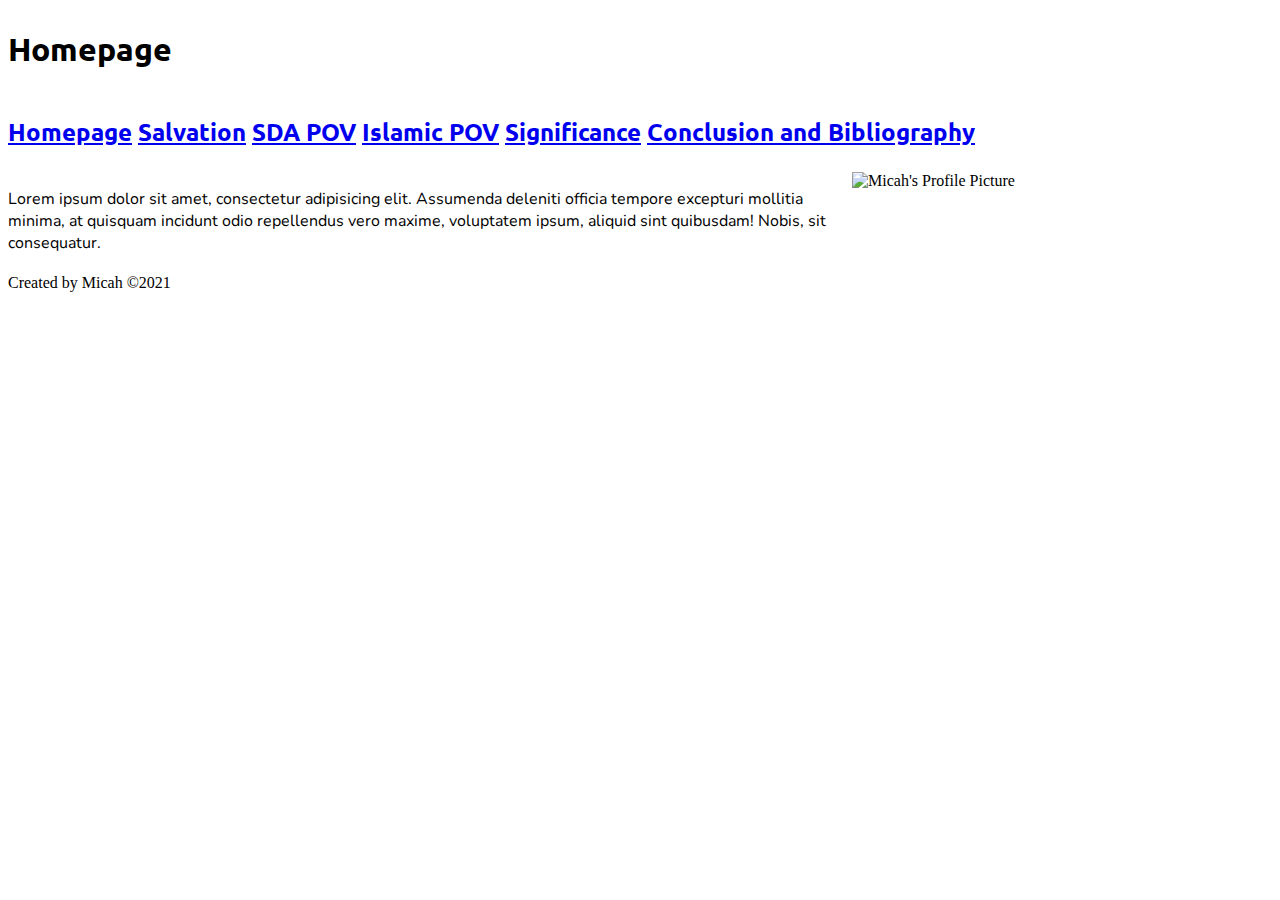
==== index.html @ c7fe278b "Created first wireframe page" ====
<!DOCTYPE html>
<html lang="en">
<head>
    <meta charset="UTF-8">
    <meta http-equiv="X-UA-Compatible" content="IE=edge">
    <meta name="viewport" content="width=device-width, initial-scale=1.0">
    <title>Mr Peehikuru</title>
    <link rel="stylesheet" href="style.css">
</head>
<body>

    <div class="container">

        <div class="title">
            <h1>Homepage</h1>
        </div><!--Title of current page-->
        
        <div class="navigation">
            <h2>
            <a href="#">Homepage</a>
            <a href="Salvation.html">Salvation</a>
            <a href="SDA.html">SDA POV</a>
            <a href="Islam.html">Islamic POV</a>
            <a href="Significance.html">Significance</a>
            <a href="Conclusion.html">Conclusion and Bibliography</a>
            </h2>
        </div><!--Navigation bar-->
        
        <div class="paragraph_one">
            <!--Dummy text using Lorem Ipsum-->
            <p>Lorem ipsum dolor sit amet, consectetur adipisicing elit. Assumenda deleniti officia tempore excepturi mollitia minima, at quisquam incidunt odio repellendus vero maxime, voluptatem ipsum, aliquid sint quibusdam! Nobis, sit consequatur.</p>
        </div>
        
        <div class="image_one">
            <!--Add an image source of myself-->
            <img width="100%" src="" alt="Micah's Profile Picture" title="Micah Peehikuru">
        </div>
        
        <div class="footer">
            Created by Micah ©2021
        </div><!--Footer-->
    </div>
</body>
</html>
---- style.css ----
@import url('https://fonts.googleapis.com/css2?family=Nunito:ital,wght@1,300&family=Ubuntu:wght@300&display=swap');

.container {
    display: grid;
    grid-template-columns: 2fr 1fr;
    grid-template-rows: auto;
    grid-template-areas:
    "title title"
    "navigation navigation"
    "paragraph_one image_one"
    "footer footer";
    grid-gap: 4px;

}
@media only screen and (max-width: 600px) {
    .container {
     grid-template-columns: 1fr;
     grid-template-rows: auto;
     grid-template-areas: 
     "title"
     "navigation"
     "image_one"
     "paragraph_one"
     "footer";
    }
  }

.div {
resize: both;
overflow: auto;
}

.title {
    grid-area: title;
}

.navigation {
    grid-area: navigation;
}

.paragraph_one {
    grid-area: paragraph_one;
}

.image_one {
    grid-area: image_one;
}

.footer {
    grid-area: footer;
}



h1  {
    font-family: 'Ubuntu', sans-serif;
}

h2  {
    font-family: 'Ubuntu', sans-serif;
}

h3  {
    font-family: 'Ubuntu', sans-serif;
}

h4  {
    font-family: 'Ubuntu', sans-serif;
}

p   {
    font-family: 'Nunito', sans-serif;
}
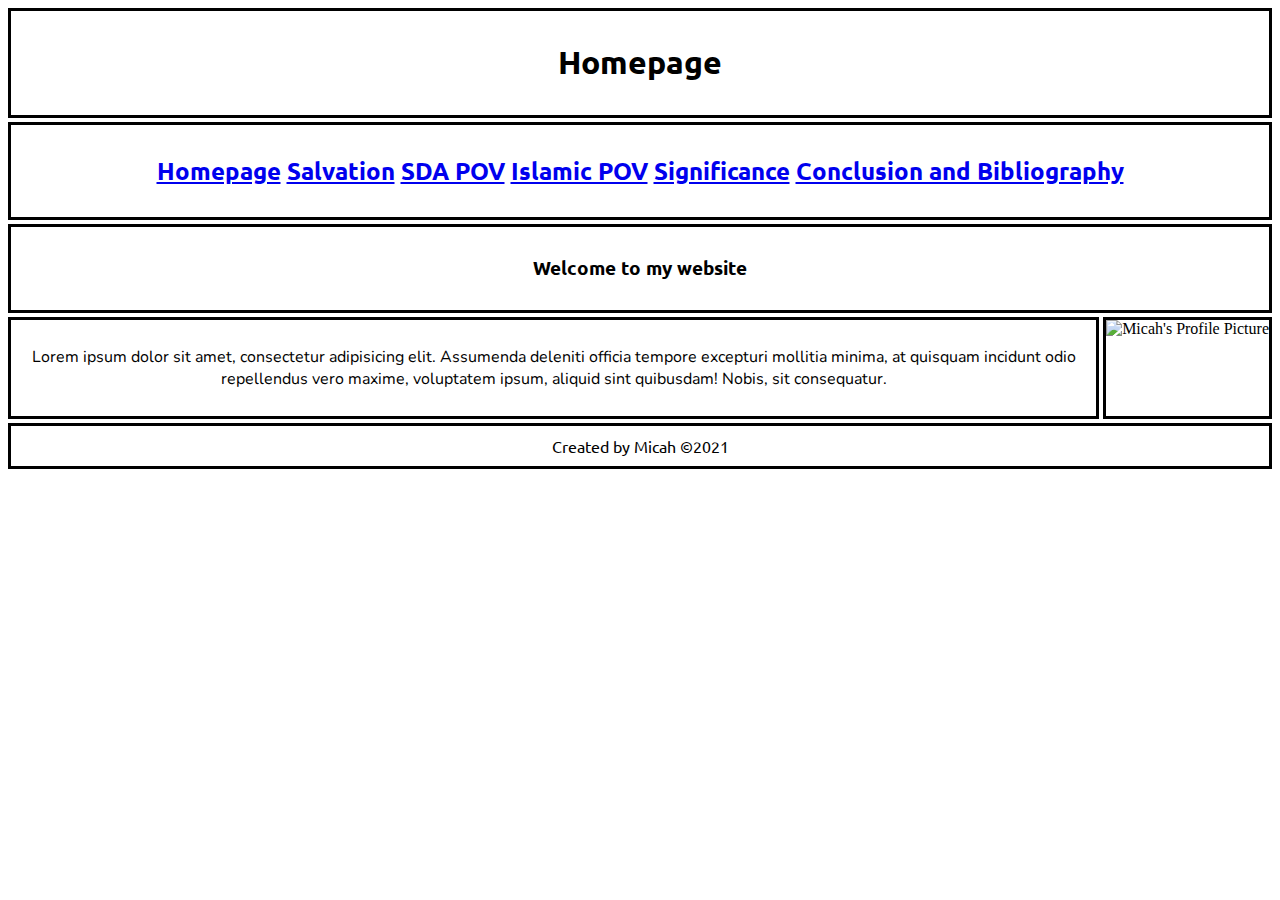
==== commit 8b75f1cb: "completed average style of my first page" ====
--- a/index.html
+++ b/index.html
@@ -4,7 +4,7 @@
     <meta charset="UTF-8">
     <meta http-equiv="X-UA-Compatible" content="IE=edge">
     <meta name="viewport" content="width=device-width, initial-scale=1.0">
-    <title>Mr Peehikuru</title>
+    <title>Salvation x Computer Assessment</title>
     <link rel="stylesheet" href="style.css">
 </head>
 <body>
@@ -26,6 +26,10 @@
             </h2>
         </div><!--Navigation bar-->
         
+        <div class="header">
+            <h3>Welcome to my website</h3>
+        </div><!--Header for the page-->        
+
         <div class="paragraph_one">
             <!--Dummy text using Lorem Ipsum-->
             <p>Lorem ipsum dolor sit amet, consectetur adipisicing elit. Assumenda deleniti officia tempore excepturi mollitia minima, at quisquam incidunt odio repellendus vero maxime, voluptatem ipsum, aliquid sint quibusdam! Nobis, sit consequatur.</p>
@@ -37,7 +41,7 @@
         </div>
         
         <div class="footer">
-            Created by Micah ©2021
+            <footer>Created by Micah ©2021</footer> 
         </div><!--Footer-->
     </div>
 </body>
--- a/style.css
+++ b/style.css
@@ -1,17 +1,21 @@
+/* imported url from google fonts which include the reference from where they come from */
 @import url('https://fonts.googleapis.com/css2?family=Nunito:ital,wght@1,300&family=Ubuntu:wght@300&display=swap');
 
+/* seperates the window view from the phone view*/
 .container {
     display: grid;
     grid-template-columns: 2fr 1fr;
     grid-template-rows: auto;
     grid-template-areas:
-    "title title"
-    "navigation navigation"
-    "paragraph_one image_one"
-    "footer footer";
+    "title title title"
+    "navigation navigation navigation"
+    "header header header"
+    "paragraph_one paragraph_one image_one"
+    "footer footer footer";
     grid-gap: 4px;
+}
 
-}
+/* seperates the phone view from the windows view*/
 @media only screen and (max-width: 600px) {
     .container {
      grid-template-columns: 1fr;
@@ -19,44 +23,86 @@
      grid-template-areas: 
      "title"
      "navigation"
+     "header"
      "image_one"
      "paragraph_one"
      "footer";
     }
   }
 
+/* designated parts for the style of each of box */
 .div {
-resize: both;
-overflow: auto;
+    resize: both;
+    overflow: auto;
+    background-color: solid rgb(0, 0, 0);
 }
 
+/* designated parts for the style of each of box */
 .title {
     grid-area: title;
+    padding: 10px;
+    border: solid rgb(0, 0, 0);
+    text-align: center;
+    margin: 0;
+    background-color: rgb(255, 255, 255);
 }
 
+/* designated parts for the style of each of box */
 .navigation {
     grid-area: navigation;
+    padding: 10px;
+    border: solid rgb(0, 0, 0);
+    float: center;
+    text-align: center;
+    margin: 0;
+    background-color: rgb(255, 255, 255);
 }
 
+/* designated parts for the style of each of box */
+.header {
+    grid-area: header;
+    padding: 10px;
+    border: solid rgb(0, 0, 0);
+    float: center;
+    text-align: center;
+    margin: 0;
+    background-color: rgb(255, 255, 255);
+}
+
+/* designated parts for the style of each of box */
 .paragraph_one {
     grid-area: paragraph_one;
+    padding: 10px;
+    border: solid rgb(0, 0, 0);
+    text-align: center;
+    margin: 0;
+    background-color: rgb(255, 255, 255);
 }
 
+/* designated parts for the style of each of box */
 .image_one {
     grid-area: image_one;
+    border: solid rgb(0, 0, 0);
+    background-color: rgb(255, 255, 255);
 }
 
+/* designated parts for the style of each of box */
 .footer {
     grid-area: footer;
+    padding: 10px;
+    border: solid rgb(0, 0, 0);
+    text-align: center;
+    margin: 0;
+    background-color: rgb(255, 255, 255);
 }
 
 
-
+/* names of fonts used for the following tags as well as the size of the fonts taken care of */
 h1  {
     font-family: 'Ubuntu', sans-serif;
 }
 
-h2  {
+h2 {
     font-family: 'Ubuntu', sans-serif;
 }
 
@@ -64,10 +110,36 @@
     font-family: 'Ubuntu', sans-serif;
 }
 
-h4  {
+footer  {
     font-family: 'Ubuntu', sans-serif;
 }
 
 p   {
     font-family: 'Nunito', sans-serif;
+}
+
+/*describes the action taking place revolved around the links to the other pages*/
+a:visted {
+    color: rgb(0, 0, 255) ;
+    background-color: transparent;
+    text-decoration: none;
+}
+
+a:hover {
+    color: rgb(128, 128, 128);
+    background-color: transparent;
+    text-decoration: underline;
+}
+
+a:active {
+    color: rgb(255, 255, 255);
+    background-color: transparent;
+    text-decoration: underline;
+}
+
+/* determines the size of the image */
+img {
+    max-width: 100%;
+    max-height: 100%;
+    object-fit: cover;
 }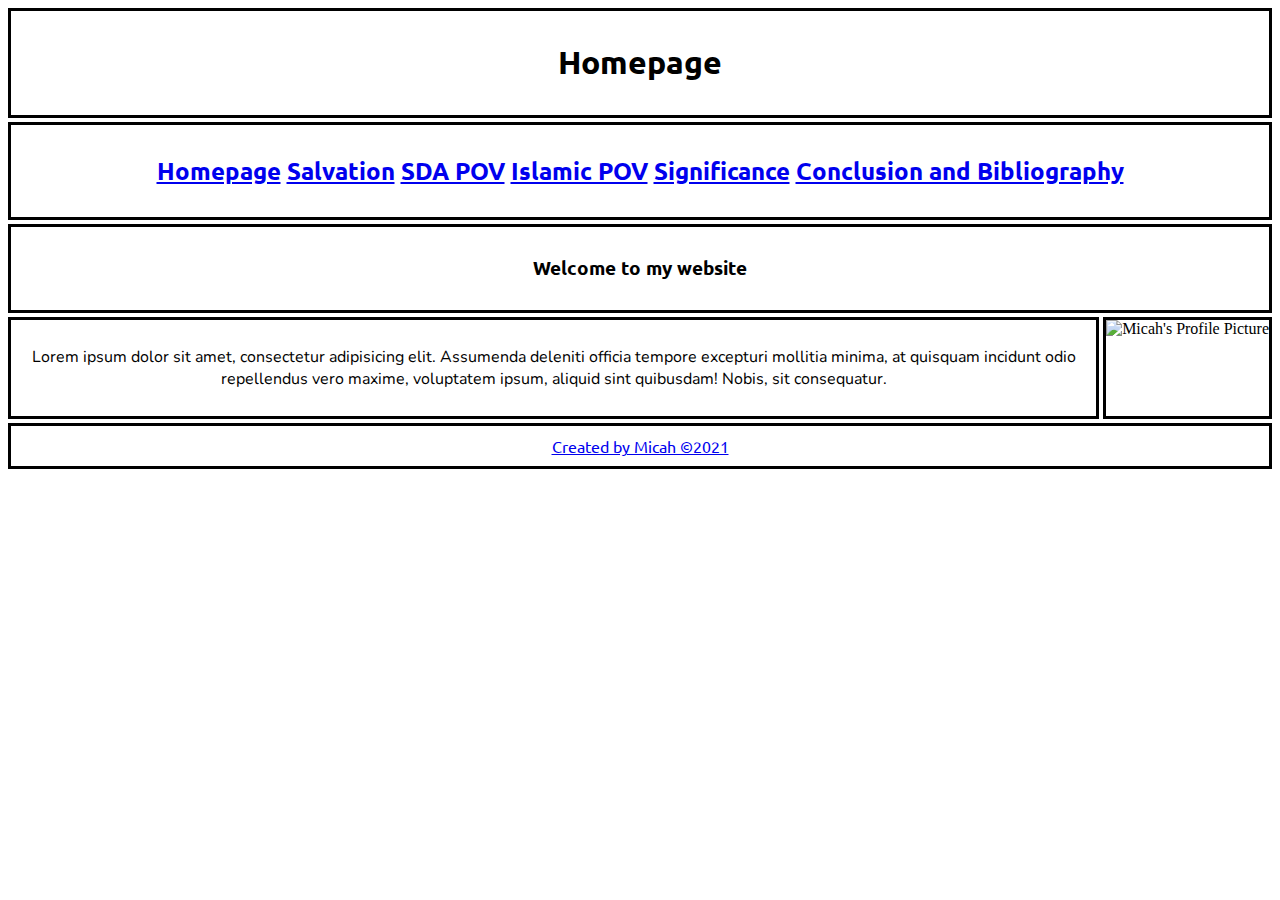
==== commit ccbd6294: "Made changes to code for it to work on replit" ====
--- a/index.html
+++ b/index.html
@@ -1,48 +1,58 @@
 <!DOCTYPE html>
 <html lang="en">
+
 <head>
-    <meta charset="UTF-8">
-    <meta http-equiv="X-UA-Compatible" content="IE=edge">
-    <meta name="viewport" content="width=device-width, initial-scale=1.0">
-    <title>Salvation x Computer Assessment</title>
-    <link rel="stylesheet" href="style.css">
+  <meta charset="UTF-8">
+  <meta http-equiv="X-UA-Compatible" content="IE=edge">
+  <meta name="viewport" content="width=device-width, initial-scale=1.0">
+  <title>Salvation x Computer Assessment</title>
+  <link rel="stylesheet" href="style.css
+    ">
 </head>
+
 <body>
 
-    <div class="container">
+  <div class="container">
 
-        <div class="title">
-            <h1>Homepage</h1>
-        </div><!--Title of current page-->
-        
-        <div class="navigation">
-            <h2>
-            <a href="#">Homepage</a>
-            <a href="Salvation.html">Salvation</a>
-            <a href="SDA.html">SDA POV</a>
-            <a href="Islam.html">Islamic POV</a>
-            <a href="Significance.html">Significance</a>
-            <a href="Conclusion.html">Conclusion and Bibliography</a>
-            </h2>
-        </div><!--Navigation bar-->
-        
-        <div class="header">
-            <h3>Welcome to my website</h3>
-        </div><!--Header for the page-->        
+    <div class="title">
+      <h1>Homepage</h1>
+    </div>
+    <!--Title of current page-->
 
-        <div class="paragraph_one">
-            <!--Dummy text using Lorem Ipsum-->
-            <p>Lorem ipsum dolor sit amet, consectetur adipisicing elit. Assumenda deleniti officia tempore excepturi mollitia minima, at quisquam incidunt odio repellendus vero maxime, voluptatem ipsum, aliquid sint quibusdam! Nobis, sit consequatur.</p>
-        </div>
-        
-        <div class="image_one">
-            <!--Add an image source of myself-->
-            <img width="100%" src="" alt="Micah's Profile Picture" title="Micah Peehikuru">
-        </div>
-        
-        <div class="footer">
-            <footer>Created by Micah ©2021</footer> 
-        </div><!--Footer-->
+    <div class="navigation">
+      <h2>
+        <a href="#">Homepage</a>
+        <a href="Salvation.html">Salvation</a>
+        <a href="SDA.html">SDA POV</a>
+        <a href="Islam.html">Islamic POV</a>
+        <a href="Significance.html">Significance</a>
+        <a href="Conclusion.html">Conclusion and Bibliography</a>
+      </h2>
     </div>
+    <!--Navigation bar-->
+
+    <div class="header">
+      <h3>Welcome to my website</h3>
+    </div>
+    <!--Header for the page-->
+
+    <div class="paragraph_one">
+      <!--Dummy text using Lorem Ipsum-->
+      <p>Lorem ipsum dolor sit amet, consectetur adipisicing elit. Assumenda deleniti officia tempore excepturi mollitia
+        minima, at quisquam incidunt odio repellendus vero maxime, voluptatem ipsum, aliquid sint quibusdam! Nobis, sit
+        consequatur.</p>
+    </div>
+
+    <div class="image_one">
+      <!--Add an image source of myself-->
+      <img width="100%" src="" alt="Micah's Profile Picture" title="Micah Peehikuru">
+    </div>
+
+    <div class="footer">
+      <footer><a href="https://www.youtube.com/watch?v=dQw4w9WgXcQ">Created by Micah ©2021</a></footer>
+    </div>
+    <!--Footer-->
+  </div>
 </body>
+
 </html>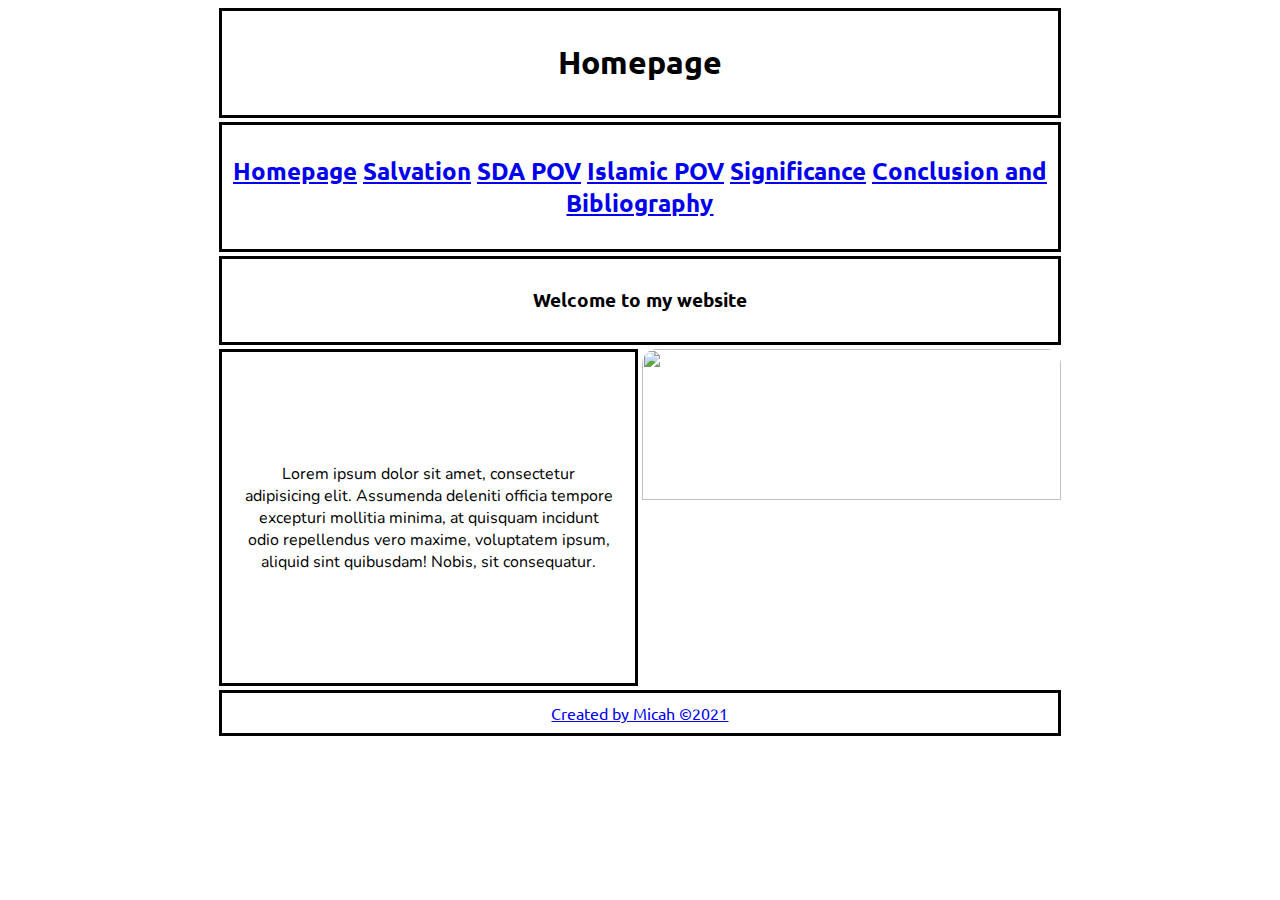
==== commit 90a4c88a: "made changes" ====
--- a/index.html
+++ b/index.html
@@ -43,10 +43,13 @@
         consequatur.</p>
     </div>
 
-    <div class="image_one">
-      <!--Add an image source of myself-->
-      <img width="100%" src="" alt="Micah's Profile Picture" title="Micah Peehikuru">
+    <div class="image_hover">
+      <img src="https://images.unsplash.com/photo-1599566150163-29194dcaad36?ixlib=rb-4.0.3&ixid=MnwxMjA3fDB8MHxwaG90by1wYWdlfHx8fGVufDB8fHx8&auto=format&fit=crop&w=687&q=80">
+      <div class="layer">
+        <h3>This is so me ;)</h3>
+      </div>
     </div>
+    <!--profile picture-->
 
     <div class="footer">
       <footer><a href="https://www.youtube.com/watch?v=dQw4w9WgXcQ">Created by Micah ©2021</a></footer>
--- a/style.css
+++ b/style.css
@@ -4,14 +4,14 @@
 /* seperates the window view from the phone view*/
 .container {
     display: grid;
-    grid-template-columns: 2fr 1fr;
+    grid-template-columns: 1fr 1fr 1fr 1fr 1fr 1fr;
     grid-template-rows: auto;
     grid-template-areas:
-    "title title title"
-    "navigation navigation navigation"
-    "header header header"
-    "paragraph_one paragraph_one image_one"
-    "footer footer footer";
+    "blankOne title title title title blankTwo" 
+    "blankThree navigation navigation navigation navigation blankFour"
+    "blankFive header header header header blankSix"
+    "blankSeven paragraph_one paragraph_one image_hover image_hover blankEight"
+    "blankNine footer footer footer footer blankTen";
     grid-gap: 4px;
 }
 
@@ -24,7 +24,7 @@
      "title"
      "navigation"
      "header"
-     "image_one"
+     "image_hover"
      "paragraph_one"
      "footer";
     }
@@ -72,18 +72,64 @@
 /* designated parts for the style of each of box */
 .paragraph_one {
     grid-area: paragraph_one;
-    padding: 10px;
-    border: solid rgb(0, 0, 0);
-    text-align: center;
-    margin: 0;
-    background-color: rgb(255, 255, 255);
-}
-
-/* designated parts for the style of each of box */
-.image_one {
-    grid-area: image_one;
-    border: solid rgb(0, 0, 0);
-    background-color: rgb(255, 255, 255);
+    padding: 94.5px 22px;
+    border: solid rgb(0, 0, 0);
+    text-align: center;
+    margin: 0;
+    background-color: rgb(255, 255, 255);
+}
+
+/* designated parts for the style of each of box */
+.image_hover h1 {
+    text-shadow: 0px -5px 5px rgb(128, 128, 128);
+}
+
+.image_hover {
+    grid-area: image_hover;
+    flex-basis: 32%;
+    border-radius: 15px;
+    margin-bottom: 30px;
+    position: relative;
+    overflow: hidden;
+}
+
+.image_hover img {
+    width: 100%;
+    height:70%;
+    display: block;
+    position: relative;
+}
+
+.layer {
+    background: transparent;
+    height: 70%;
+    width: 100%;
+    position: absolute;
+    left: 0px;
+    bottom: 0px;
+    transition: 0.5s;
+    text-align: center;
+}
+
+.layer:hover {
+    background: rgba(180, 174, 174, .6);
+}
+
+.layer h3 {
+    width: 100%;
+    font-weight: 500;
+    font-size: 26px;
+    bottom: 0;
+    left: 50%;
+    transform: translateX(-50%);
+    position: absolute;
+    opacity: 0;
+    transition: 0.5s;
+}
+
+.layer:hover h3 {
+    bottom: 49%;
+    opacity: 5;
 }
 
 /* designated parts for the style of each of box */
@@ -95,7 +141,46 @@
     margin: 0;
     background-color: rgb(255, 255, 255);
 }
-
+/* creates blank spaces to center my website */
+.blankOne {
+    grid-area: blankOne;
+}
+
+.blankTwo {
+    grid-area: blankTwo;
+}
+
+.blankThree {
+    grid-area: blankThree;
+}
+
+.blankFour {
+    grid-area: blankFour;
+}
+
+.blankFive {
+  grid-area: blankFive;
+}
+
+.blankSix {
+  grid-area: blankSix;
+}
+
+.blankSeven {
+  grid-area: blankSeven;
+}
+
+.blankEight {
+  grid-area: blankEight;
+}
+
+.blankNine {
+  grid-area: blankNine;
+}
+
+.blankTen {
+  grid-area: blankTen;
+}
 
 /* names of fonts used for the following tags as well as the size of the fonts taken care of */
 h1  {
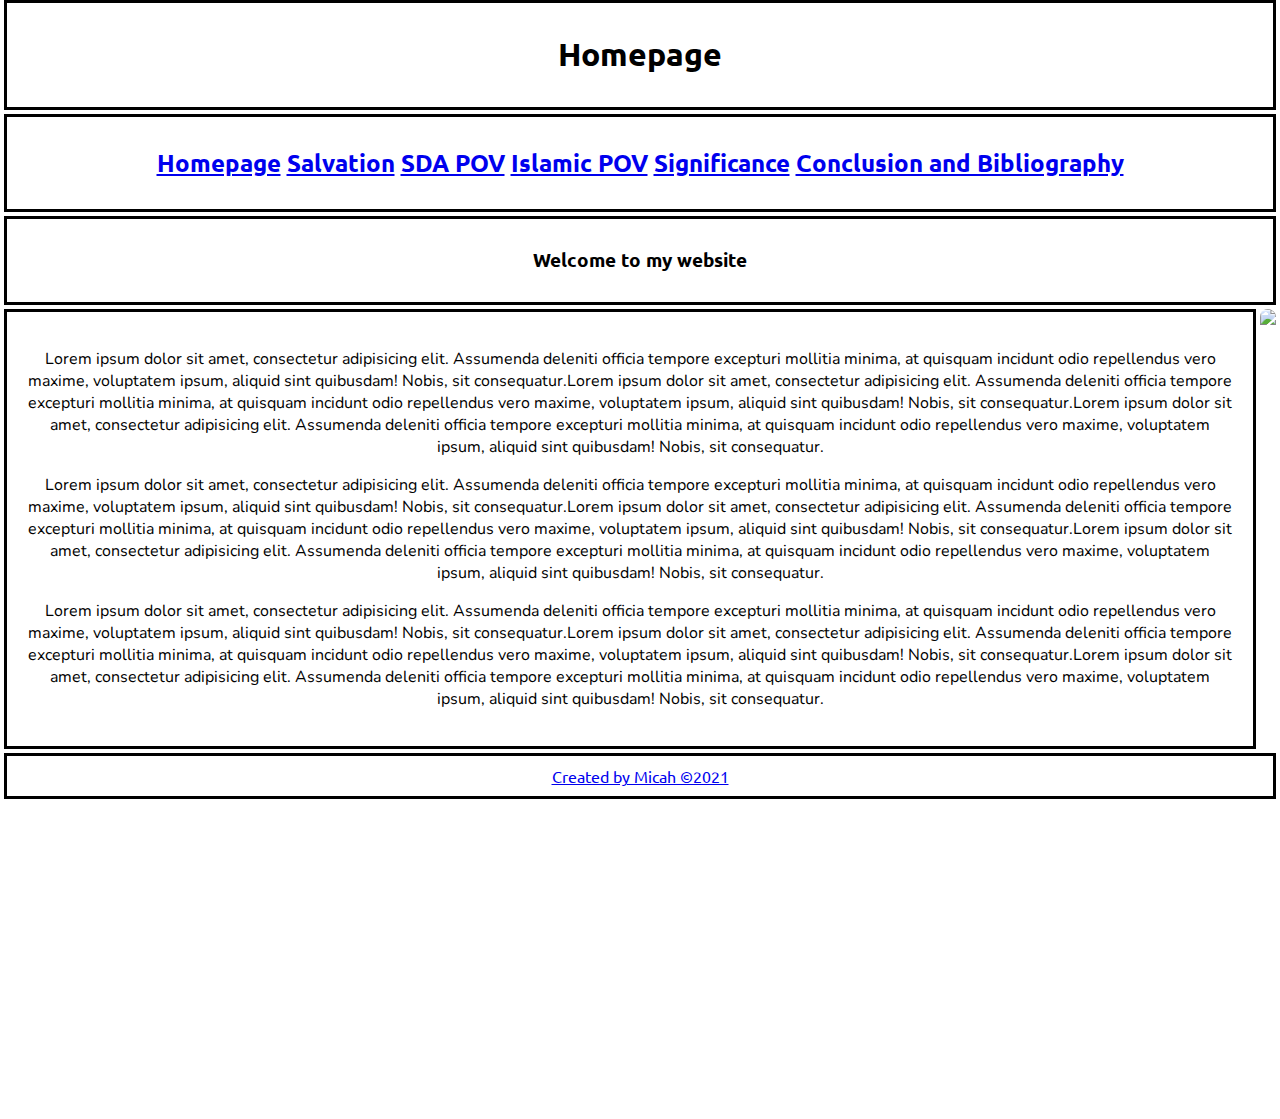
==== commit 20824632: "made changes" ====
--- a/index.html
+++ b/index.html
@@ -40,10 +40,28 @@
       <!--Dummy text using Lorem Ipsum-->
       <p>Lorem ipsum dolor sit amet, consectetur adipisicing elit. Assumenda deleniti officia tempore excepturi mollitia
         minima, at quisquam incidunt odio repellendus vero maxime, voluptatem ipsum, aliquid sint quibusdam! Nobis, sit
+        consequatur.Lorem ipsum dolor sit amet, consectetur adipisicing elit. Assumenda deleniti officia tempore excepturi mollitia
+        minima, at quisquam incidunt odio repellendus vero maxime, voluptatem ipsum, aliquid sint quibusdam! Nobis, sit
+        consequatur.Lorem ipsum dolor sit amet, consectetur adipisicing elit. Assumenda deleniti officia tempore excepturi mollitia
+        minima, at quisquam incidunt odio repellendus vero maxime, voluptatem ipsum, aliquid sint quibusdam! Nobis, sit
+        consequatur.</p>
+      <p>Lorem ipsum dolor sit amet, consectetur adipisicing elit. Assumenda deleniti officia tempore excepturi mollitia
+        minima, at quisquam incidunt odio repellendus vero maxime, voluptatem ipsum, aliquid sint quibusdam! Nobis, sit
+        consequatur.Lorem ipsum dolor sit amet, consectetur adipisicing elit. Assumenda deleniti officia tempore excepturi mollitia
+        minima, at quisquam incidunt odio repellendus vero maxime, voluptatem ipsum, aliquid sint quibusdam! Nobis, sit
+        consequatur.Lorem ipsum dolor sit amet, consectetur adipisicing elit. Assumenda deleniti officia tempore excepturi mollitia
+        minima, at quisquam incidunt odio repellendus vero maxime, voluptatem ipsum, aliquid sint quibusdam! Nobis, sit
+        consequatur.</p>
+      <p>Lorem ipsum dolor sit amet, consectetur adipisicing elit. Assumenda deleniti officia tempore excepturi mollitia
+        minima, at quisquam incidunt odio repellendus vero maxime, voluptatem ipsum, aliquid sint quibusdam! Nobis, sit
+        consequatur.Lorem ipsum dolor sit amet, consectetur adipisicing elit. Assumenda deleniti officia tempore excepturi mollitia
+        minima, at quisquam incidunt odio repellendus vero maxime, voluptatem ipsum, aliquid sint quibusdam! Nobis, sit
+        consequatur.Lorem ipsum dolor sit amet, consectetur adipisicing elit. Assumenda deleniti officia tempore excepturi mollitia
+        minima, at quisquam incidunt odio repellendus vero maxime, voluptatem ipsum, aliquid sint quibusdam! Nobis, sit
         consequatur.</p>
     </div>
 
-    <div class="image_hover">
+    <div class="image_hover-col">
       <img src="https://images.unsplash.com/photo-1599566150163-29194dcaad36?ixlib=rb-4.0.3&ixid=MnwxMjA3fDB8MHxwaG90by1wYWdlfHx8fGVufDB8fHx8&auto=format&fit=crop&w=687&q=80">
       <div class="layer">
         <h3>This is so me ;)</h3>
--- a/style.css
+++ b/style.css
@@ -4,7 +4,7 @@
 /* seperates the window view from the phone view*/
 .container {
     display: grid;
-    grid-template-columns: 1fr 1fr 1fr 1fr 1fr 1fr;
+    grid-template-columns: repeat(auto-fit, minmax(300px, 1fr 1fr 1fr 1fr 1fr 1fr));
     grid-template-rows: auto;
     grid-template-areas:
     "blankOne title title title title blankTwo" 
@@ -30,6 +30,11 @@
     }
   }
 
+body {
+  margin: 0;
+  margin-bottom: 20rem;
+}
+
 /* designated parts for the style of each of box */
 .div {
     resize: both;
@@ -72,11 +77,21 @@
 /* designated parts for the style of each of box */
 .paragraph_one {
     grid-area: paragraph_one;
-    padding: 94.5px 22px;
-    border: solid rgb(0, 0, 0);
-    text-align: center;
-    margin: 0;
-    background-color: rgb(255, 255, 255);
+    padding: 20px;
+    border: solid rgb(0, 0, 0);
+    text-align: center;
+    margin: 0;
+    background-color: rgb(255, 255, 255);
+}
+
+image_hover {
+  grid-area: image_hover;
+  border-style: groove;
+  text-align: center;
+  padding-top: 50px;
+  padding-bottom: 50px;
+  padding-left: 50px;
+  padding-right: 50px;
 }
 
 /* designated parts for the style of each of box */
@@ -84,29 +99,29 @@
     text-shadow: 0px -5px 5px rgb(128, 128, 128);
 }
 
-.image_hover {
+.image_hover-col {
     grid-area: image_hover;
     flex-basis: 32%;
-    border-radius: 15px;
-    margin-bottom: 30px;
+    border-radius: 10px;
+    margin-bottom: 0;
     position: relative;
     overflow: hidden;
 }
 
-.image_hover img {
+.image_hover-col img {
     width: 100%;
-    height:70%;
     display: block;
-    position: relative;
+    margin-left: auto;
+    margin-right: auto;
 }
 
 .layer {
     background: transparent;
-    height: 70%;
+    height: 100%;
     width: 100%;
     position: absolute;
-    left: 0px;
-    bottom: 0px;
+    top: 0;
+    left: 0;
     transition: 0.5s;
     text-align: center;
 }
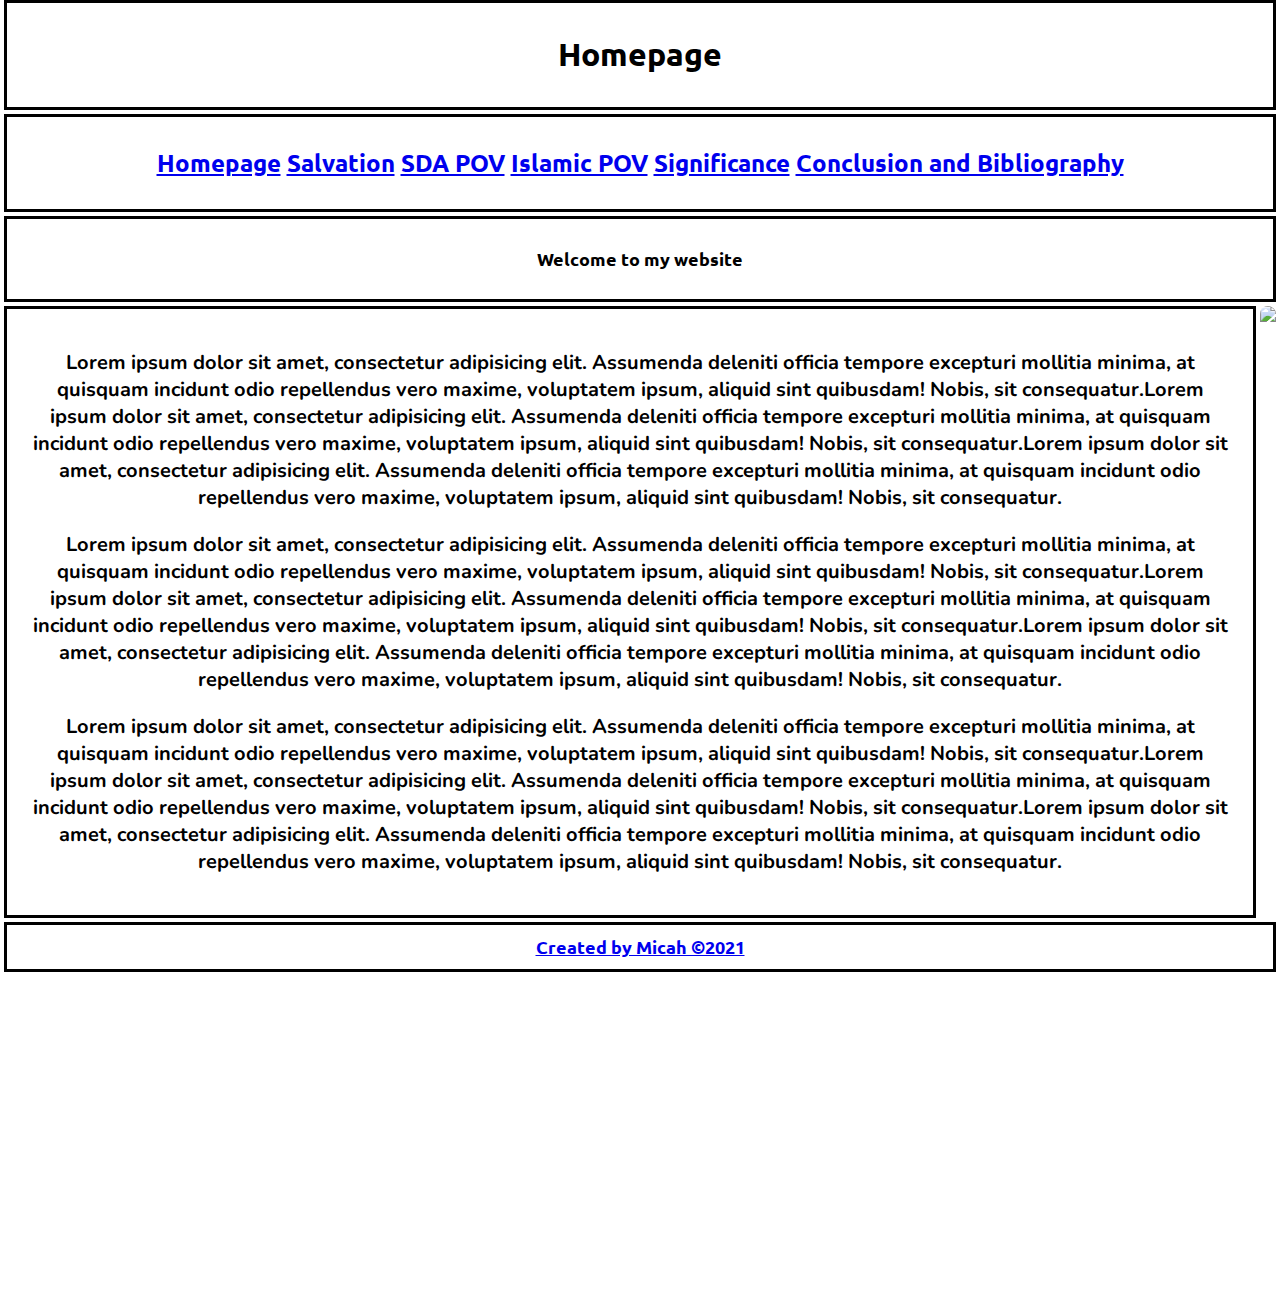
==== commit bdd7bef0: "Changed font size" ====
--- a/index.html
+++ b/index.html
@@ -70,7 +70,7 @@
     <!--profile picture-->
 
     <div class="footer">
-      <footer><a href="https://www.youtube.com/watch?v=dQw4w9WgXcQ">Created by Micah ©2021</a></footer>
+      <footer><a href="#">Created by Micah ©2021</a></footer>
     </div>
     <!--Footer-->
   </div>
--- a/style.css
+++ b/style.css
@@ -200,22 +200,30 @@
 /* names of fonts used for the following tags as well as the size of the fonts taken care of */
 h1  {
     font-family: 'Ubuntu', sans-serif;
-}
-
-h2 {
-    font-family: 'Ubuntu', sans-serif;
+    font-weight: bold;
+}
+
+h2  {
+    font-family: 'Ubuntu', sans-serif;
+    font-weight: bold;
 }
 
 h3  {
     font-family: 'Ubuntu', sans-serif;
+    font-size: 18px;
+    font-weight: bold;
 }
 
 footer  {
     font-family: 'Ubuntu', sans-serif;
+    font-size: 18px;
+    font-weight: bold;
 }
 
 p   {
     font-family: 'Nunito', sans-serif;
+    font-size: 20px;
+    font-weight: bold;
 }
 
 /*describes the action taking place revolved around the links to the other pages*/
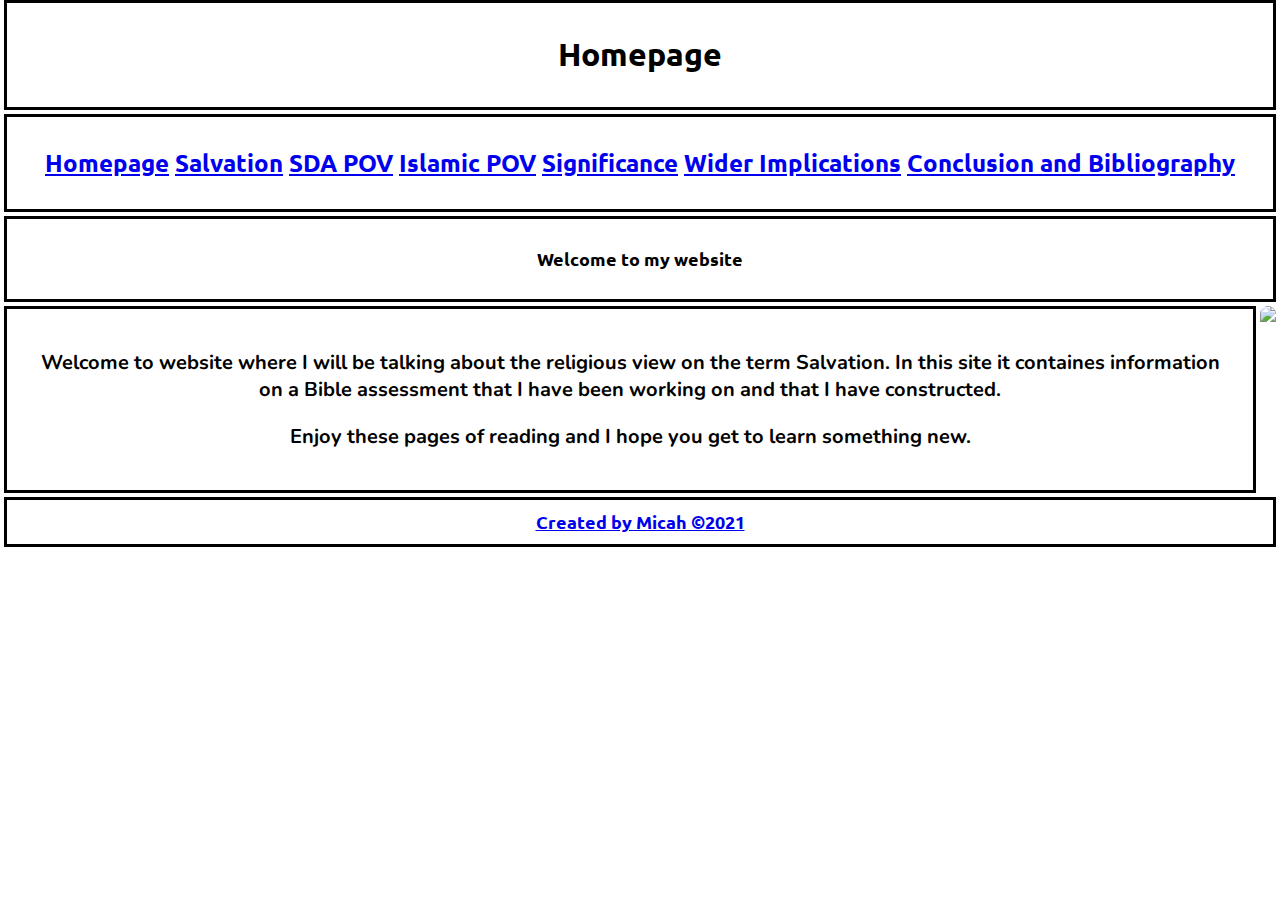
==== commit 46db00c0: "Added Assessment" ====
--- a/index.html
+++ b/index.html
@@ -26,6 +26,7 @@
         <a href="SDA.html">SDA POV</a>
         <a href="Islam.html">Islamic POV</a>
         <a href="Significance.html">Significance</a>
+        <a href="Wider_Implications.html">Wider Implications</a>
         <a href="Conclusion.html">Conclusion and Bibliography</a>
       </h2>
     </div>
@@ -38,27 +39,9 @@
 
     <div class="paragraph_one">
       <!--Dummy text using Lorem Ipsum-->
-      <p>Lorem ipsum dolor sit amet, consectetur adipisicing elit. Assumenda deleniti officia tempore excepturi mollitia
-        minima, at quisquam incidunt odio repellendus vero maxime, voluptatem ipsum, aliquid sint quibusdam! Nobis, sit
-        consequatur.Lorem ipsum dolor sit amet, consectetur adipisicing elit. Assumenda deleniti officia tempore excepturi mollitia
-        minima, at quisquam incidunt odio repellendus vero maxime, voluptatem ipsum, aliquid sint quibusdam! Nobis, sit
-        consequatur.Lorem ipsum dolor sit amet, consectetur adipisicing elit. Assumenda deleniti officia tempore excepturi mollitia
-        minima, at quisquam incidunt odio repellendus vero maxime, voluptatem ipsum, aliquid sint quibusdam! Nobis, sit
-        consequatur.</p>
-      <p>Lorem ipsum dolor sit amet, consectetur adipisicing elit. Assumenda deleniti officia tempore excepturi mollitia
-        minima, at quisquam incidunt odio repellendus vero maxime, voluptatem ipsum, aliquid sint quibusdam! Nobis, sit
-        consequatur.Lorem ipsum dolor sit amet, consectetur adipisicing elit. Assumenda deleniti officia tempore excepturi mollitia
-        minima, at quisquam incidunt odio repellendus vero maxime, voluptatem ipsum, aliquid sint quibusdam! Nobis, sit
-        consequatur.Lorem ipsum dolor sit amet, consectetur adipisicing elit. Assumenda deleniti officia tempore excepturi mollitia
-        minima, at quisquam incidunt odio repellendus vero maxime, voluptatem ipsum, aliquid sint quibusdam! Nobis, sit
-        consequatur.</p>
-      <p>Lorem ipsum dolor sit amet, consectetur adipisicing elit. Assumenda deleniti officia tempore excepturi mollitia
-        minima, at quisquam incidunt odio repellendus vero maxime, voluptatem ipsum, aliquid sint quibusdam! Nobis, sit
-        consequatur.Lorem ipsum dolor sit amet, consectetur adipisicing elit. Assumenda deleniti officia tempore excepturi mollitia
-        minima, at quisquam incidunt odio repellendus vero maxime, voluptatem ipsum, aliquid sint quibusdam! Nobis, sit
-        consequatur.Lorem ipsum dolor sit amet, consectetur adipisicing elit. Assumenda deleniti officia tempore excepturi mollitia
-        minima, at quisquam incidunt odio repellendus vero maxime, voluptatem ipsum, aliquid sint quibusdam! Nobis, sit
-        consequatur.</p>
+      <p>Welcome to website where I will be talking about the religious view on the term Salvation. In this site it containes information on a Bible assessment that I have been working on and that I have constructed.</p>
+      <p>Enjoy these pages of reading and I hope you get to learn something new.
+</p>
     </div>
 
     <div class="image_hover-col">
